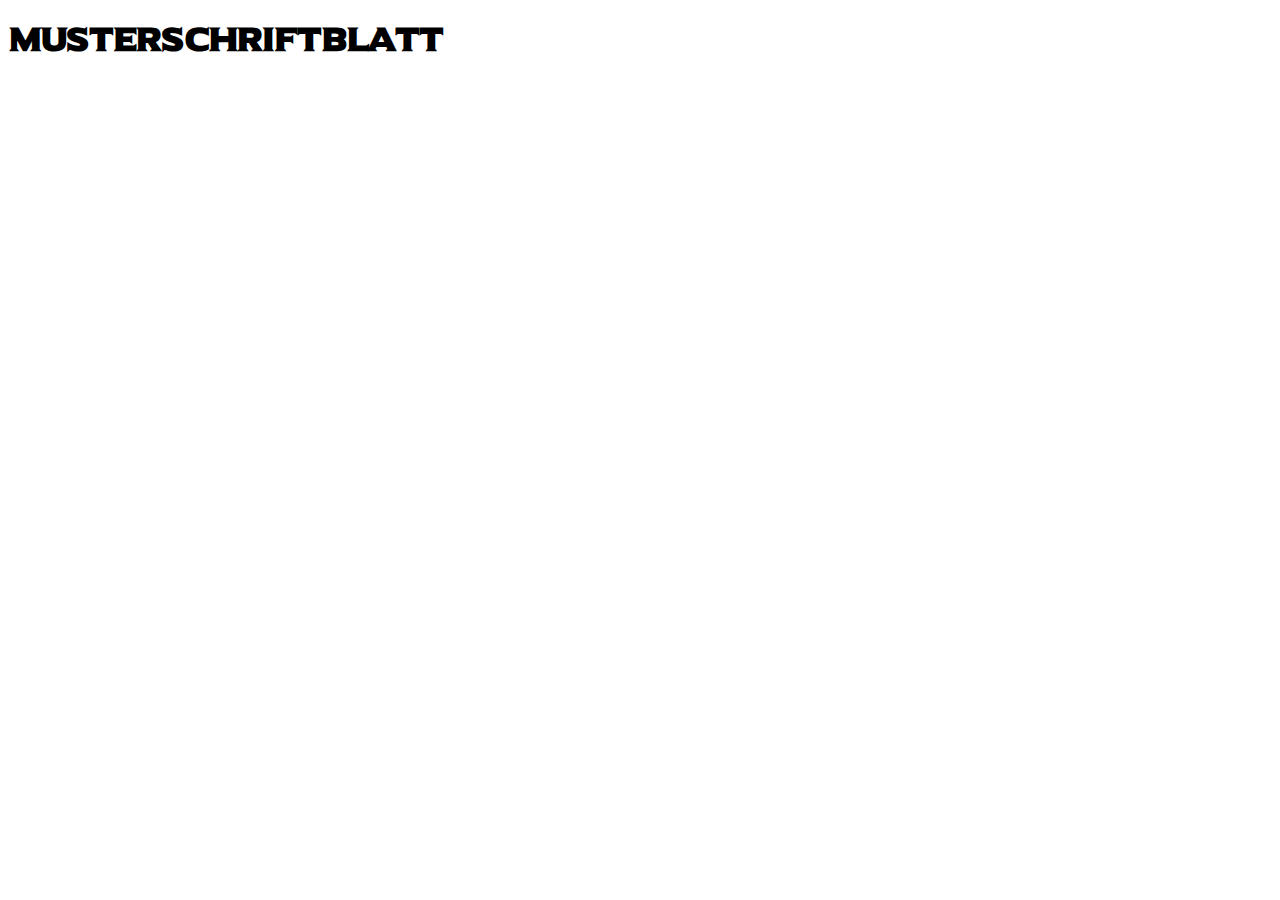
==== Framework/pages/Fonts.html @ 3354e820 "Fonts" ====
<!doctype html>
<html class="no-js" lang="">

<head>
    <meta charset="utf-8">
    <title></title>
    <meta name="description" content="">
    <meta name="viewport" content="width=device-width, initial-scale=1">

    <meta property="og:title" content="">
    <meta property="og:type" content="">
    <meta property="og:url" content="">
    <meta property="og:image" content="">

    <link rel="manifest" href="site.webmanifest">
    <link rel="apple-touch-icon" href="icon.png">
    <!-- Place favicon.ico in the root directory -->


    <link rel="stylesheet" href="css/normalize.css">
    <link rel="stylesheet" href="css/skeleton.css">
    <link rel="stylesheet" href="css/custom.css">
    <link rel="stylesheet" href="../css/Fonts.css">


    <!--<link rel="stylesheet" href="css/main.css">-->


    <meta name="theme-color" content="#fafafa">
</head>

<body>



    <h1>MusterSchriftblatt</h1>






    <script src="js/vendor/modernizr-3.11.2.min.js"></script>
    <script src="js/plugins.js"></script>
    <script src="js/main.js"></script>

    <!-- Google Analytics: change UA-XXXXX-Y to be your site's ID. -->
    <script>
        window.ga = function () { ga.q.push(arguments) }; ga.q = []; ga.l = +new Date;
        ga('create', 'UA-XXXXX-Y', 'auto'); ga('set', 'anonymizeIp', true); ga('set', 'transport', 'beacon'); ga('send', 'pageview')
    </script>
    <script src="https://www.google-analytics.com/analytics.js" async></script>
</body>

</html>
---- Framework/css/Fonts.css ----
@font-face {
    font-family: Ueberschrift;
    src: url(../Fonts/Universal/Universal\ Serif.ttf);
}

h1 {
    font-family: Ueberschrift;
}
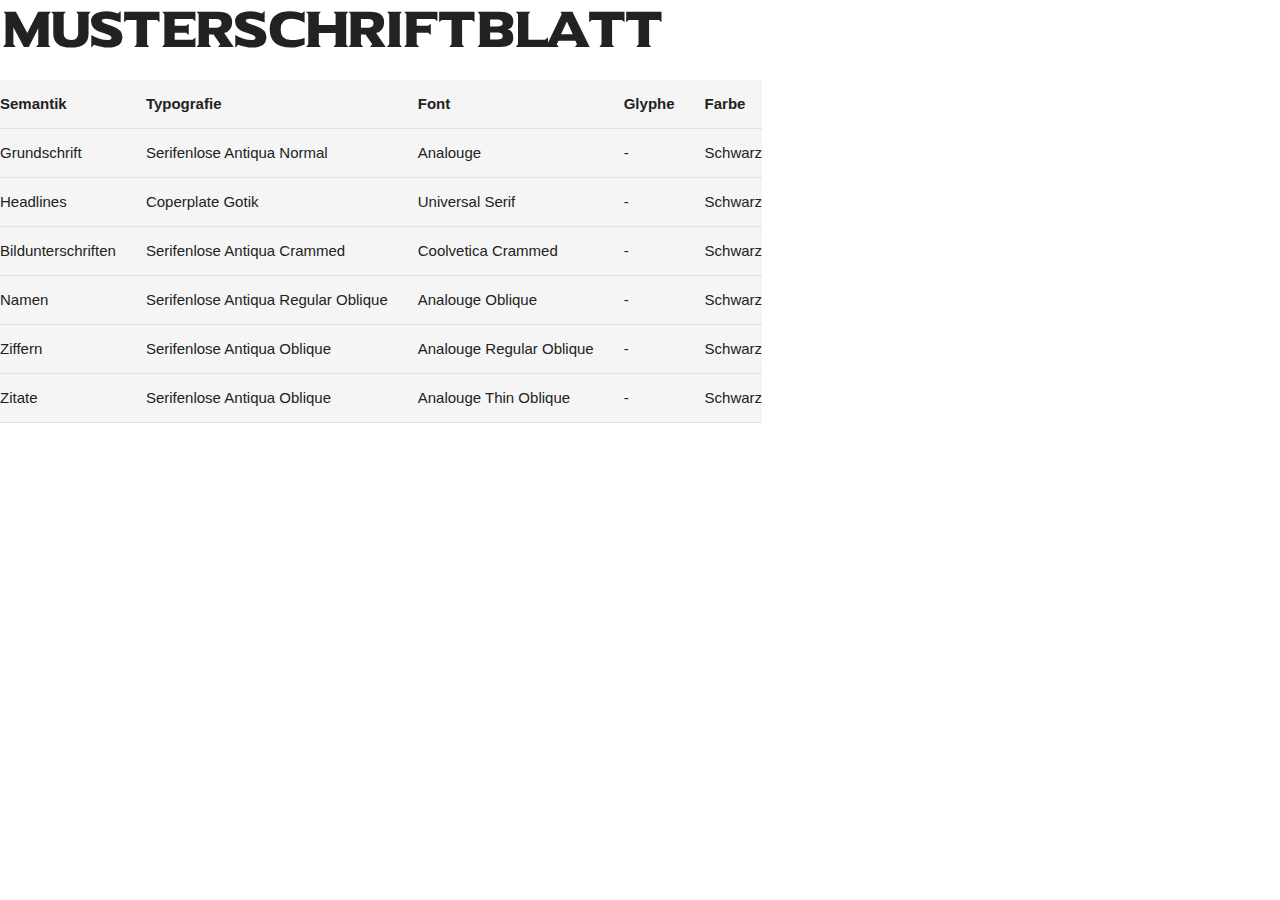
==== commit 3be850f0: "Fonts" ====
--- a/Framework/pages/Fonts.html
+++ b/Framework/pages/Fonts.html
@@ -17,9 +17,9 @@
     <!-- Place favicon.ico in the root directory -->
 
 
-    <link rel="stylesheet" href="css/normalize.css">
-    <link rel="stylesheet" href="css/skeleton.css">
-    <link rel="stylesheet" href="css/custom.css">
+    <link rel="stylesheet" href="../css/normalize.css">
+    <link rel="stylesheet" href="../css/skeleton.css">
+    <link rel="stylesheet" href="../css/custom.css">
     <link rel="stylesheet" href="../css/Fonts.css">
 
 
@@ -35,7 +35,68 @@
 
     <h1>MusterSchriftblatt</h1>
 
+    <table>
 
+        <tr>
+            <th>Semantik</th>
+            <th>Typografie</th>
+            <th>Font</th>
+            <th>Glyphe</th>
+            <th>Farbe</th>
+
+        </tr>
+
+        <tr>
+            <td>Grundschrift</td>
+            <td>Serifenlose Antiqua Normal</td>
+            <td>Analouge</td>
+            <td>-</td>
+            <td>Schwarz</td>
+        </tr>
+
+        <tr>
+            <td>Headlines</td>
+            <td>Coperplate Gotik</td>
+            <td>Universal Serif</td>
+            <td>-</td>
+            <td>Schwarz</td>
+        </tr>
+
+        <tr>
+            <td>Bildunterschriften</td>
+            <td>Serifenlose Antiqua Crammed</td>
+            <td>Coolvetica Crammed</td>
+            <td>-</td>
+            <td>Schwarz</td>
+
+        </tr>
+
+        <tr>
+            <td>Namen</td>
+            <td>Serifenlose Antiqua Regular Oblique</td>
+            <td>Analouge Oblique</td>
+            <td>-</td>
+            <td>Schwarz</td>
+        </tr>
+
+        <tr>
+            <td>Ziffern</td>
+            <td>Serifenlose Antiqua Oblique</td>
+            <td>Analouge Regular Oblique</td>
+            <td>-</td>
+            <td>Schwarz</td>
+        </tr>
+
+        <tr>
+            <td>Zitate</td>
+            <td>Serifenlose Antiqua Oblique</td>
+            <td>Analouge Thin Oblique</td>
+            <td>-</td>
+            <td>Schwarz</td>
+        </tr>
+
+
+    </table>
 
 
 
--- a/Framework/css/skeleton.css
+++ b/Framework/css/skeleton.css
@@ -0,0 +1,625 @@
+/*
+* Skeleton V2.0.4
+* Copyright 2014, Dave Gamache
+* www.getskeleton.com
+* Free to use under the MIT license.
+* http://www.opensource.org/licenses/mit-license.php
+* 12/29/2014
+*/
+
+
+/* Table of contents
+––––––––––––––––––––––––––––––––––––––––––––––––––
+- Grid
+- Base Styles
+- Typography
+- Links
+- Buttons
+- Forms
+- Lists
+- Code
+- Tables
+- Spacing
+- Utilities
+- Clearing
+- Media Queries
+*/
+
+
+/* Grid
+–––––––––––––––––––––––––––––––––––––––––––––––––– */
+.container {
+  position: relative;
+  width: 100%;
+  max-width: 960px;
+  margin: 0 auto;
+  padding: 0 20px;
+  box-sizing: border-box;
+}
+
+.column,
+.columns {
+  width: 100%;
+  float: left;
+  box-sizing: border-box;
+}
+
+/* For devices larger than 400px */
+@media (min-width: 400px) {
+  .container {
+    width: 85%;
+    padding: 0;
+  }
+}
+
+/* For devices larger than 550px */
+@media (min-width: 550px) {
+  .container {
+    width: 80%;
+  }
+
+  .column,
+  .columns {
+    margin-left: 4%;
+  }
+
+  .column:first-child,
+  .columns:first-child {
+    margin-left: 0;
+  }
+
+  .one.column,
+  .one.columns {
+    width: 4.66666666667%;
+  }
+
+  .two.columns {
+    width: 13.3333333333%;
+  }
+
+  .three.columns {
+    width: 22%;
+  }
+
+  .four.columns {
+    width: 30.6666666667%;
+  }
+
+  .five.columns {
+    width: 39.3333333333%;
+  }
+
+  .six.columns {
+    width: 48%;
+  }
+
+  .seven.columns {
+    width: 56.6666666667%;
+  }
+
+  .eight.columns {
+    width: 65.3333333333%;
+  }
+
+  .nine.columns {
+    width: 74.0%;
+  }
+
+  .ten.columns {
+    width: 82.6666666667%;
+  }
+
+  .eleven.columns {
+    width: 91.3333333333%;
+  }
+
+  .twelve.columns {
+    width: 100%;
+    margin-left: 0;
+  }
+
+  .one-third.column {
+    width: 30.6666666667%;
+  }
+
+  .two-thirds.column {
+    width: 65.3333333333%;
+  }
+
+  .one-half.column {
+    width: 48%;
+  }
+
+  /* Offsets */
+  .offset-by-one.column,
+  .offset-by-one.columns {
+    margin-left: 8.66666666667%;
+  }
+
+  .offset-by-two.column,
+  .offset-by-two.columns {
+    margin-left: 17.3333333333%;
+  }
+
+  .offset-by-three.column,
+  .offset-by-three.columns {
+    margin-left: 26%;
+  }
+
+  .offset-by-four.column,
+  .offset-by-four.columns {
+    margin-left: 34.6666666667%;
+  }
+
+  .offset-by-five.column,
+  .offset-by-five.columns {
+    margin-left: 43.3333333333%;
+  }
+
+  .offset-by-six.column,
+  .offset-by-six.columns {
+    margin-left: 52%;
+  }
+
+  .offset-by-seven.column,
+  .offset-by-seven.columns {
+    margin-left: 60.6666666667%;
+  }
+
+  .offset-by-eight.column,
+  .offset-by-eight.columns {
+    margin-left: 69.3333333333%;
+  }
+
+  .offset-by-nine.column,
+  .offset-by-nine.columns {
+    margin-left: 78.0%;
+  }
+
+  .offset-by-ten.column,
+  .offset-by-ten.columns {
+    margin-left: 86.6666666667%;
+  }
+
+  .offset-by-eleven.column,
+  .offset-by-eleven.columns {
+    margin-left: 95.3333333333%;
+  }
+
+  .offset-by-one-third.column,
+  .offset-by-one-third.columns {
+    margin-left: 34.6666666667%;
+  }
+
+  .offset-by-two-thirds.column,
+  .offset-by-two-thirds.columns {
+    margin-left: 69.3333333333%;
+  }
+
+  .offset-by-one-half.column,
+  .offset-by-one-half.columns {
+    margin-left: 52%;
+  }
+
+}
+
+
+/* Base Styles
+–––––––––––––––––––––––––––––––––––––––––––––––––– */
+/* NOTE
+html is set to 62.5% so that all the REM measurements throughout Skeleton
+are based on 10px sizing. So basically 1.5rem = 15px :) */
+html {
+  font-size: 62.5%;
+}
+
+body {
+  font-size: 1.5em;
+  /* currently ems cause chrome bug misinterpreting rems on body element */
+  line-height: 1.6;
+  font-weight: 400;
+  font-family: "Raleway", "HelveticaNeue", "Helvetica Neue", Helvetica, Arial, sans-serif;
+  color: #222;
+}
+
+
+/* Typography
+–––––––––––––––––––––––––––––––––––––––––––––––––– */
+h1,
+h2,
+h3,
+h4,
+h5,
+h6 {
+  margin-top: 0;
+  margin-bottom: 2rem;
+  font-weight: 300;
+}
+
+h1 {
+  font-size: 4.0rem;
+  line-height: 1.2;
+  letter-spacing: -.1rem;
+}
+
+h2 {
+  font-size: 3.6rem;
+  line-height: 1.25;
+  letter-spacing: -.1rem;
+}
+
+h3 {
+  font-size: 3.0rem;
+  line-height: 1.3;
+  letter-spacing: -.1rem;
+}
+
+h4 {
+  font-size: 2.4rem;
+  line-height: 1.35;
+  letter-spacing: -.08rem;
+}
+
+h5 {
+  font-size: 1.8rem;
+  line-height: 1.5;
+  letter-spacing: -.05rem;
+}
+
+h6 {
+  font-size: 1.5rem;
+  line-height: 1.6;
+  letter-spacing: 0;
+}
+
+/* Larger than phablet */
+@media (min-width: 550px) {
+  h1 {
+    font-size: 5.0rem;
+  }
+
+  h2 {
+    font-size: 4.2rem;
+  }
+
+  h3 {
+    font-size: 3.6rem;
+  }
+
+  h4 {
+    font-size: 3.0rem;
+  }
+
+  h5 {
+    font-size: 2.4rem;
+  }
+
+  h6 {
+    font-size: 1.5rem;
+  }
+}
+
+p {
+  margin-top: 0;
+}
+
+
+/* Links
+–––––––––––––––––––––––––––––––––––––––––––––––––– */
+a {
+  color: #1EAEDB;
+}
+
+a:hover {
+  color: #0FA0CE;
+}
+
+
+/* Buttons
+–––––––––––––––––––––––––––––––––––––––––––––––––– */
+.button,
+button,
+input[type="submit"],
+input[type="reset"],
+input[type="button"] {
+  display: inline-block;
+  height: 38px;
+  padding: 0 30px;
+  color: #555;
+  text-align: center;
+  font-size: 11px;
+  font-weight: 600;
+  line-height: 38px;
+  letter-spacing: .1rem;
+  text-transform: uppercase;
+  text-decoration: none;
+  white-space: nowrap;
+  background-color: transparent;
+  border-radius: 4px;
+  border: 1px solid #bbb;
+  cursor: pointer;
+  box-sizing: border-box;
+}
+
+.button:hover,
+button:hover,
+input[type="submit"]:hover,
+input[type="reset"]:hover,
+input[type="button"]:hover,
+.button:focus,
+button:focus,
+input[type="submit"]:focus,
+input[type="reset"]:focus,
+input[type="button"]:focus {
+  color: #333;
+  border-color: #888;
+  outline: 0;
+}
+
+.button.button-primary,
+button.button-primary,
+input[type="submit"].button-primary,
+input[type="reset"].button-primary,
+input[type="button"].button-primary {
+  color: #FFF;
+  background-color: #33C3F0;
+  border-color: #33C3F0;
+}
+
+.button.button-primary:hover,
+button.button-primary:hover,
+input[type="submit"].button-primary:hover,
+input[type="reset"].button-primary:hover,
+input[type="button"].button-primary:hover,
+.button.button-primary:focus,
+button.button-primary:focus,
+input[type="submit"].button-primary:focus,
+input[type="reset"].button-primary:focus,
+input[type="button"].button-primary:focus {
+  color: #FFF;
+  background-color: #1EAEDB;
+  border-color: #1EAEDB;
+}
+
+
+/* Forms
+–––––––––––––––––––––––––––––––––––––––––––––––––– */
+input[type="email"],
+input[type="number"],
+input[type="search"],
+input[type="text"],
+input[type="tel"],
+input[type="url"],
+input[type="password"],
+textarea,
+select {
+  height: 38px;
+  padding: 6px 10px;
+  /* The 6px vertically centers text on FF, ignored by Webkit */
+  background-color: #fff;
+  border: 1px solid #D1D1D1;
+  border-radius: 4px;
+  box-shadow: none;
+  box-sizing: border-box;
+}
+
+/* Removes awkward default styles on some inputs for iOS */
+input[type="email"],
+input[type="number"],
+input[type="search"],
+input[type="text"],
+input[type="tel"],
+input[type="url"],
+input[type="password"],
+textarea {
+  -webkit-appearance: none;
+  -moz-appearance: none;
+  appearance: none;
+}
+
+textarea {
+  min-height: 65px;
+  padding-top: 6px;
+  padding-bottom: 6px;
+}
+
+input[type="email"]:focus,
+input[type="number"]:focus,
+input[type="search"]:focus,
+input[type="text"]:focus,
+input[type="tel"]:focus,
+input[type="url"]:focus,
+input[type="password"]:focus,
+textarea:focus,
+select:focus {
+  border: 1px solid #33C3F0;
+  outline: 0;
+}
+
+label,
+legend {
+  display: block;
+  margin-bottom: .5rem;
+  font-weight: 600;
+}
+
+fieldset {
+  padding: 0;
+  border-width: 0;
+}
+
+input[type="checkbox"],
+input[type="radio"] {
+  display: inline;
+}
+
+label>.label-body {
+  display: inline-block;
+  margin-left: .5rem;
+  font-weight: normal;
+}
+
+
+/* Lists
+–––––––––––––––––––––––––––––––––––––––––––––––––– */
+ul {
+  list-style: circle inside;
+}
+
+ol {
+  list-style: decimal inside;
+}
+
+ol,
+ul {
+  padding-left: 0;
+  margin-top: 0;
+}
+
+ul ul,
+ul ol,
+ol ol,
+ol ul {
+  margin: 1.5rem 0 1.5rem 3rem;
+  font-size: 90%;
+}
+
+li {
+  margin-bottom: 1rem;
+}
+
+
+/* Code
+–––––––––––––––––––––––––––––––––––––––––––––––––– */
+code {
+  padding: .2rem .5rem;
+  margin: 0 .2rem;
+  font-size: 90%;
+  white-space: nowrap;
+  background: #F1F1F1;
+  border: 1px solid #E1E1E1;
+  border-radius: 4px;
+}
+
+pre>code {
+  display: block;
+  padding: 1rem 1.5rem;
+  white-space: pre;
+}
+
+
+/* Tables
+–––––––––––––––––––––––––––––––––––––––––––––––––– */
+th,
+td {
+  padding: 12px 15px;
+  text-align: left;
+  border-bottom: 1px solid #E1E1E1;
+}
+
+th:first-child,
+td:first-child {
+  padding-left: 0;
+}
+
+th:last-child,
+td:last-child {
+  padding-right: 0;
+}
+
+
+/* Spacing
+–––––––––––––––––––––––––––––––––––––––––––––––––– */
+button,
+.button {
+  margin-bottom: 1rem;
+}
+
+input,
+textarea,
+select,
+fieldset {
+  margin-bottom: 1.5rem;
+}
+
+pre,
+blockquote,
+dl,
+figure,
+table,
+p,
+ul,
+ol,
+form {
+  margin-bottom: 2.5rem;
+}
+
+
+/* Utilities
+–––––––––––––––––––––––––––––––––––––––––––––––––– */
+.u-full-width {
+  width: 100%;
+  box-sizing: border-box;
+}
+
+.u-max-full-width {
+  max-width: 100%;
+  box-sizing: border-box;
+}
+
+.u-pull-right {
+  float: right;
+}
+
+.u-pull-left {
+  float: left;
+}
+
+
+/* Misc
+–––––––––––––––––––––––––––––––––––––––––––––––––– */
+hr {
+  margin-top: 3rem;
+  margin-bottom: 3.5rem;
+  border-width: 0;
+  border-top: 1px solid #E1E1E1;
+}
+
+
+/* Clearing
+–––––––––––––––––––––––––––––––––––––––––––––––––– */
+
+/* Self Clearing Goodness */
+.container:after,
+.row:after,
+.u-cf {
+  content: "";
+  display: table;
+  clear: both;
+}
+
+
+/* Media Queries
+–––––––––––––––––––––––––––––––––––––––––––––––––– */
+/*
+Note: The best way to structure the use of media queries is to create the queries
+near the relevant code. For example, if you wanted to change the styles for buttons
+on small devices, paste the mobile query code up in the buttons section and style it
+there.
+*/
+
+
+/* Larger than mobile */
+@media (min-width: 400px) {}
+
+/* Larger than phablet (also point when grid becomes active) */
+@media (min-width: 550px) {}
+
+/* Larger than tablet */
+@media (min-width: 750px) {}
+
+/* Larger than desktop */
+@media (min-width: 1000px) {}
+
+/* Larger than Desktop HD */
+@media (min-width: 1200px) {}--- a/Framework/css/custom.css
+++ b/Framework/css/custom.css
@@ -0,0 +1,161 @@
+@media (min-width: 400px) {
+
+    /*---------------root--------------*/
+    html {}
+
+    body {}
+
+
+    /*---------------headlines--------------*/
+
+    h1 {}
+
+    h2 {}
+
+    h3 {}
+
+    h4 {}
+
+    h5 {}
+
+    h6 {}
+
+    /*---------------paragraph----------------*/
+
+    p {}
+
+    /*-----------------table-----------------------------*/
+
+    table {
+        box-sizing: border-box;
+        background-color: whitesmoke;
+
+    }
+
+    tr {}
+
+    th {}
+
+    /*--------------list---------------*/
+
+    ul {}
+
+    li {}
+
+    /*--------------footer/header--------------*/
+
+    footer {}
+
+    header {}
+
+    /*--------------semantics------------------*/
+
+    main {}
+
+    nav {}
+
+    article {}
+
+
+    aside {}
+
+    details {}
+
+    figcaption {}
+
+    figure {}
+
+
+
+    mark {}
+
+
+    section {}
+
+    summary {}
+
+    time {}
+
+
+
+
+
+}
+
+@media (min-width: 1200px) {
+
+    /*---------------root--------------*/
+    html {}
+
+    body {}
+
+
+    /*---------------headlines--------------*/
+
+    h1 {}
+
+    h2 {}
+
+    h3 {}
+
+    h4 {}
+
+    h5 {}
+
+    h6 {}
+
+    /*---------------paragraph----------------*/
+
+    p {}
+
+    /*-----------------table-----------------------------*/
+
+    table {}
+
+    tr {}
+
+    th {}
+
+    /*--------------list---------------*/
+
+    ul {}
+
+    li {}
+
+    /*--------------footer/header--------------*/
+
+    footer {}
+
+    header {}
+
+    /*--------------semantics------------------*/
+
+    main {}
+
+    nav {}
+
+    article {}
+
+
+    aside {}
+
+    details {}
+
+    figcaption {}
+
+    figure {}
+
+
+
+    mark {}
+
+
+    section {}
+
+    summary {}
+
+    time {}
+
+
+
+}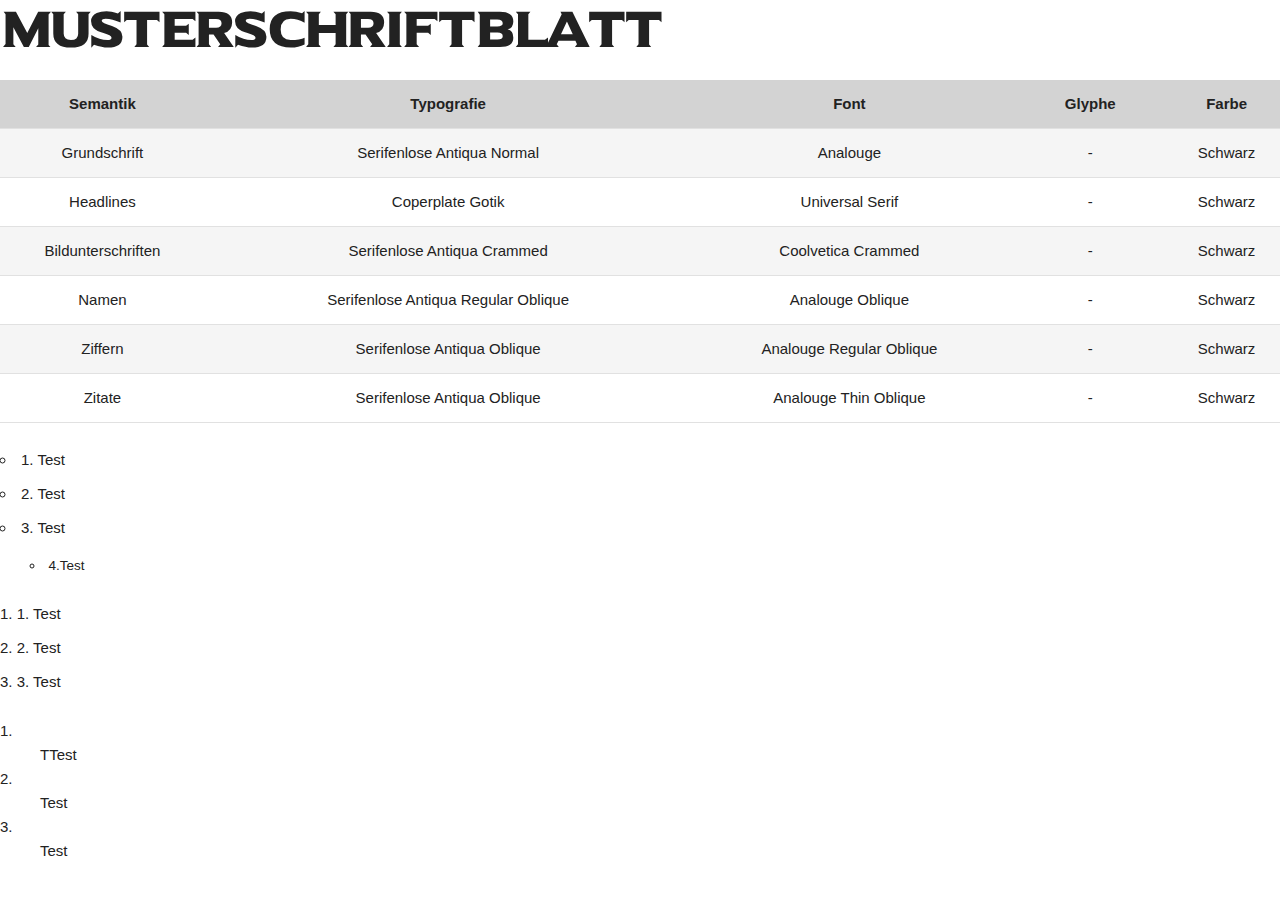
==== commit 6b2f1d08: "Fonts" ====
--- a/Framework/pages/Fonts.html
+++ b/Framework/pages/Fonts.html
@@ -99,6 +99,35 @@
     </table>
 
 
+    <list>
+
+        <ul>
+            <li>1. Test</li>
+            <li>2. Test</li>
+            <li>3. Test</li>
+            <ul>
+                <li>4.Test</li>
+            </ul>
+        </ul>
+
+        <ol>
+            <li>1. Test</li>
+            <li>2. Test</li>
+            <li>3. Test</li>
+        </ol>
+
+        <dl>
+            <dt>1.</dt>
+            <dd>TTest</dd>
+            <dt>2.</dt>
+            <dd>Test</dd>
+            <dt>3.</dt>
+            <dd>Test</dd>
+        </dl>
+
+    </list>
+
+
 
 
     <script src="js/vendor/modernizr-3.11.2.min.js"></script>
--- a/Framework/css/custom.css
+++ b/Framework/css/custom.css
@@ -1,3 +1,16 @@
+/*Farben deklarienen*/
+:root {
+    --white: #FFF;
+    --black: #000;
+
+    --primary: #00FFFF;
+    --secondary: #FF0080;
+    --c3: #57ADE6;
+    --c4: #C957E6;
+    --c5: #6B64CC;
+}
+
+
 @media (min-width: 400px) {
 
     /*---------------root--------------*/
@@ -28,17 +41,52 @@
 
     table {
         box-sizing: border-box;
+        width: 100%;
+        height: auto;
+
+    }
+
+    tr {}
+
+    tr:nth-child(even) {
         background-color: whitesmoke;
-
-    }
-
-    tr {}
-
-    th {}
+    }
+
+    th {
+        text-align: center;
+        background-color: lightgray;
+    }
+
+    td {
+        text-align: center;
+    }
+
+
 
     /*--------------list---------------*/
 
-    ul {}
+    ul {
+        list-style: circle inside;
+    }
+
+    ol {
+        list-style: decimal inside;
+    }
+
+    ul,
+    ol {
+        padding-left: 0;
+        margin-top: 0;
+    }
+
+    ul ul,
+    ul ol,
+    ol ol,
+    ol ul {
+        margin: 1.5rem 0 1.5rem 3rem;
+        font-size: 90%;
+        list-style-type: circle;
+    }
 
     li {}
 
@@ -76,10 +124,14 @@
 
     time {}
 
-
-
-
-
+    <<<<<<< HEAD section {}
+
+    summary {}
+
+    time {}
+
+    /*------------etc--------------*/
+    =======>>>>>>>f7996b3ed0b7ee58cd5cbf242c120e4f927444ef
 }
 
 @media (min-width: 1200px) {
@@ -158,4 +210,16 @@
 
 
 
-}+    <<<<<<< HEAD summary {}
+
+    time {}
+
+    /*---------etc---------*/
+
+    .logo {}
+}
+
+=======
+}
+
+>>>>>>>f7996b3ed0b7ee58cd5cbf242c120e4f927444ef--- a/Framework/css/Fonts.css
+++ b/Framework/css/Fonts.css
@@ -3,6 +3,15 @@
     src: url(../Fonts/Universal/Universal\ Serif.ttf);
 }
 
+@font-face {
+    font-family: Grundschrift;
+    src: url(../Fonts/analogue/TrueType/AnalogueRed-55Regular.ttf);
+}
+
 h1 {
     font-family: Ueberschrift;
+}
+
+p {
+    font-family: Grundschrift;
 }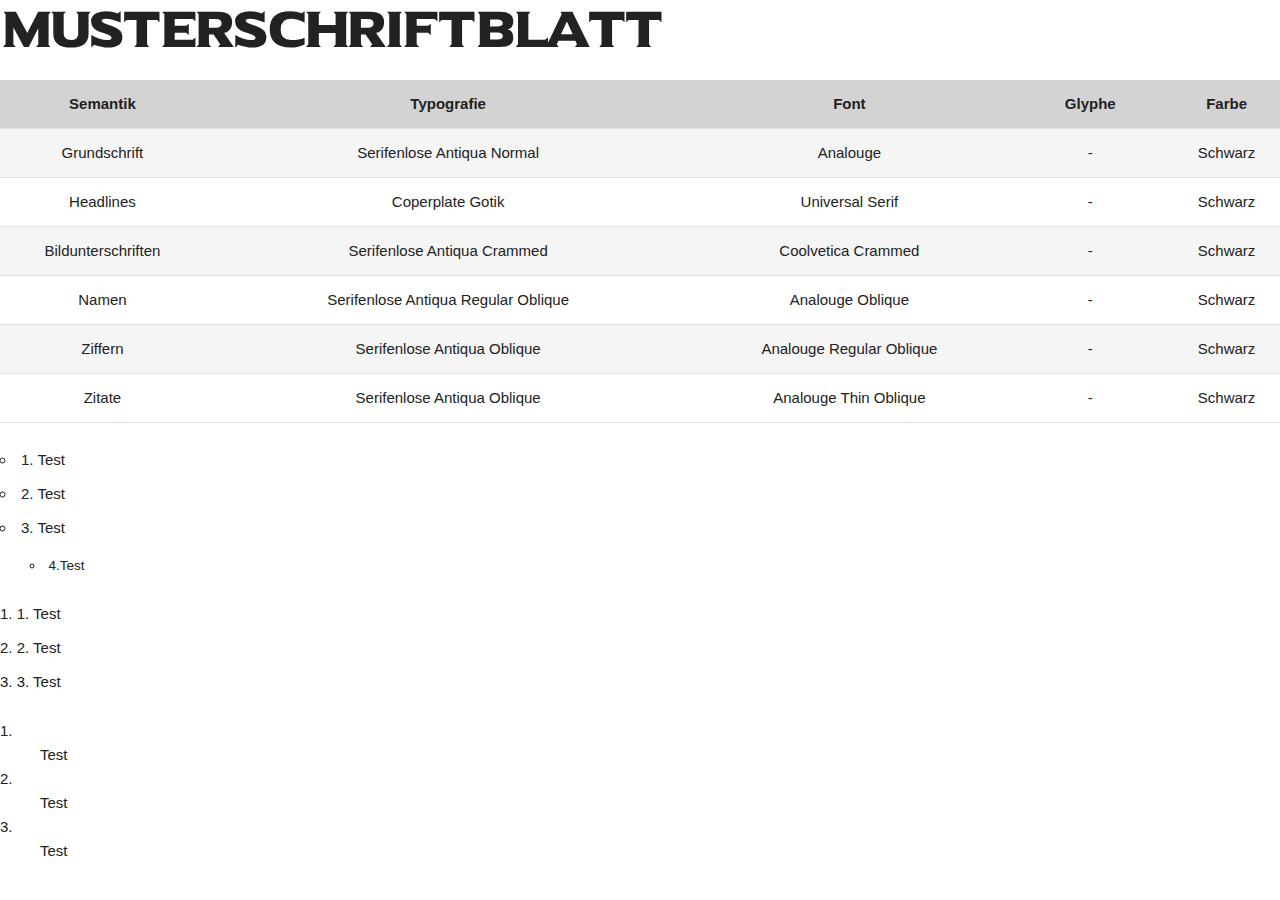
==== commit 5d62fc63: "Fonts" ====
--- a/Framework/pages/Fonts.html
+++ b/Framework/pages/Fonts.html
@@ -118,7 +118,7 @@
 
         <dl>
             <dt>1.</dt>
-            <dd>TTest</dd>
+            <dd>Test</dd>
             <dt>2.</dt>
             <dd>Test</dd>
             <dt>3.</dt>
--- a/Framework/css/custom.css
+++ b/Framework/css/custom.css
@@ -124,14 +124,14 @@
 
     time {}
 
-    <<<<<<< HEAD section {}
+    HEAD section {}
 
     summary {}
 
     time {}
 
     /*------------etc--------------*/
-    =======>>>>>>>f7996b3ed0b7ee58cd5cbf242c120e4f927444ef
+
 }
 
 @media (min-width: 1200px) {
@@ -210,16 +210,11 @@
 
 
 
-    <<<<<<< HEAD summary {}
+    HEAD summary {}
 
     time {}
 
     /*---------etc---------*/
 
     .logo {}
-}
-
-=======
-}
-
->>>>>>>f7996b3ed0b7ee58cd5cbf242c120e4f927444ef+}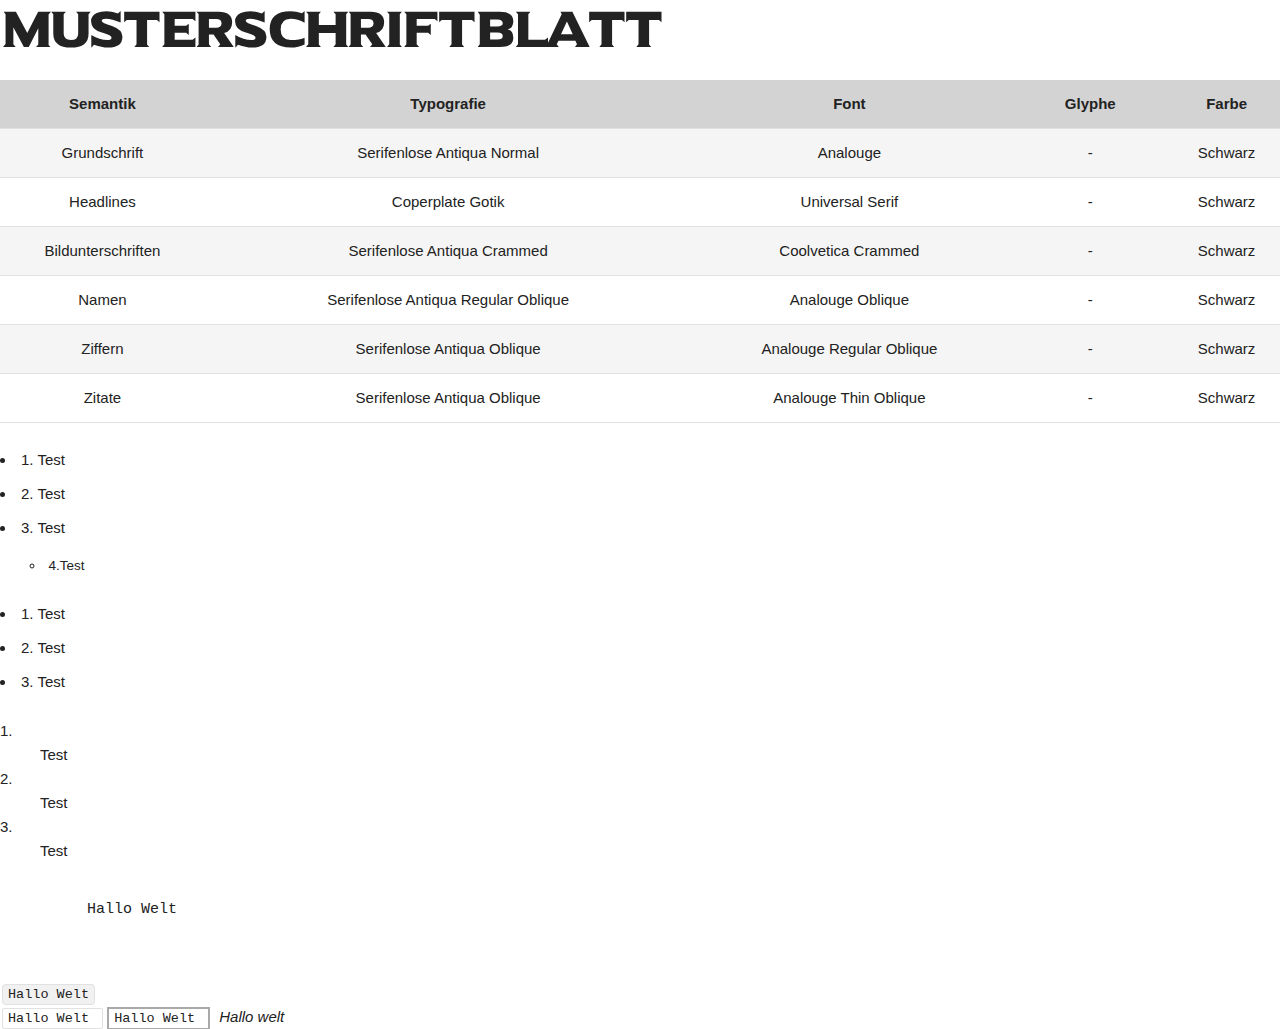
==== commit 7d82fe10: "Fonts" ====
--- a/Framework/pages/Fonts.html
+++ b/Framework/pages/Fonts.html
@@ -128,6 +128,27 @@
     </list>
 
 
+    <pre>
+        Hallo Welt
+    </pre>
+
+    <code>
+        Hallo Welt
+    </code>
+    <br>
+    <samp>
+        Hallo Welt
+    </samp>
+
+    <kbd>
+        Hallo Welt
+    </kbd>
+
+    <var>
+        Hallo welt
+    </var>
+
+
 
 
     <script src="js/vendor/modernizr-3.11.2.min.js"></script>
--- a/Framework/css/custom.css
+++ b/Framework/css/custom.css
@@ -10,6 +10,183 @@
     --c5: #6B64CC;
 }
 
+/* Grid
+    –––––––––––––––––––––––––––––––––––––––––––––––––– */
+.container {
+    position: relative;
+    width: 100%;
+    max-width: 960px;
+    margin: 0 auto;
+    padding: 0 20px;
+    box-sizing: border-box;
+}
+
+.column,
+.columns {
+    width: 100%;
+    float: left;
+    box-sizing: border-box;
+}
+
+/* For devices larger than 400px */
+@media (min-width: 400px) {
+    .container {
+        width: 85%;
+        padding: 0;
+    }
+}
+
+/* For devices larger than 550px */
+@media (min-width: 550px) {
+    .container {
+        width: 80%;
+    }
+
+    .column,
+    .columns {
+        margin-left: 4%;
+    }
+
+    .column:first-child,
+    .columns:first-child {
+        margin-left: 0;
+    }
+
+    .one.column,
+    .one.columns {
+        width: 4.66666666667%;
+    }
+
+    .two.columns {
+        width: 13.3333333333%;
+    }
+
+    .three.columns {
+        width: 22%;
+    }
+
+    .four.columns {
+        width: 30.6666666667%;
+    }
+
+    .five.columns {
+        width: 39.3333333333%;
+    }
+
+    .six.columns {
+        width: 48%;
+    }
+
+    .seven.columns {
+        width: 56.6666666667%;
+    }
+
+    .eight.columns {
+        width: 65.3333333333%;
+    }
+
+    .nine.columns {
+        width: 74.0%;
+    }
+
+    .ten.columns {
+        width: 82.6666666667%;
+    }
+
+    .eleven.columns {
+        width: 91.3333333333%;
+    }
+
+    .twelve.columns {
+        width: 100%;
+        margin-left: 0;
+    }
+
+    .one-third.column {
+        width: 30.6666666667%;
+    }
+
+    .two-thirds.column {
+        width: 65.3333333333%;
+    }
+
+    .one-half.column {
+        width: 48%;
+    }
+
+    /* Offsets */
+    .offset-by-one.column,
+    .offset-by-one.columns {
+        margin-left: 8.66666666667%;
+    }
+
+    .offset-by-two.column,
+    .offset-by-two.columns {
+        margin-left: 17.3333333333%;
+    }
+
+    .offset-by-three.column,
+    .offset-by-three.columns {
+        margin-left: 26%;
+    }
+
+    .offset-by-four.column,
+    .offset-by-four.columns {
+        margin-left: 34.6666666667%;
+    }
+
+    .offset-by-five.column,
+    .offset-by-five.columns {
+        margin-left: 43.3333333333%;
+    }
+
+    .offset-by-six.column,
+    .offset-by-six.columns {
+        margin-left: 52%;
+    }
+
+    .offset-by-seven.column,
+    .offset-by-seven.columns {
+        margin-left: 60.6666666667%;
+    }
+
+    .offset-by-eight.column,
+    .offset-by-eight.columns {
+        margin-left: 69.3333333333%;
+    }
+
+    .offset-by-nine.column,
+    .offset-by-nine.columns {
+        margin-left: 78.0%;
+    }
+
+    .offset-by-ten.column,
+    .offset-by-ten.columns {
+        margin-left: 86.6666666667%;
+    }
+
+    .offset-by-eleven.column,
+    .offset-by-eleven.columns {
+        margin-left: 95.3333333333%;
+    }
+
+    .offset-by-one-third.column,
+    .offset-by-one-third.columns {
+        margin-left: 34.6666666667%;
+    }
+
+    .offset-by-two-thirds.column,
+    .offset-by-two-thirds.columns {
+        margin-left: 69.3333333333%;
+    }
+
+    .offset-by-one-half.column,
+    .offset-by-one-half.columns {
+        margin-left: 52%;
+    }
+
+}
+
 
 @media (min-width: 400px) {
 
@@ -37,7 +214,7 @@
 
     p {}
 
-    /*-----------------table-----------------------------*/
+    /*-----------------Tables-----------------------------*/
 
     table {
         box-sizing: border-box;
@@ -52,6 +229,23 @@
         background-color: whitesmoke;
     }
 
+    th,
+    td {
+        padding: 12px 15px;
+        text-align: left;
+        border-bottom: 1px solid #E1E1E1;
+    }
+
+    th:first-child,
+    td:first-child {
+        padding-left: 0;
+    }
+
+    th:last-child,
+    td:last-child {
+        padding-right: 0;
+    }
+
     th {
         text-align: center;
         background-color: lightgray;
@@ -63,14 +257,14 @@
 
 
 
-    /*--------------list---------------*/
+    /*--------------Lists---------------*/
 
     ul {
-        list-style: circle inside;
+        list-style: disc inside;
     }
 
     ol {
-        list-style: decimal inside;
+        list-style: disc inside;
     }
 
     ul,
@@ -90,6 +284,62 @@
 
     li {}
 
+
+
+    /* Code
+    –––––––––––––––––––––––––––––––––––––––––––––––––– */
+
+    pre {
+        display: block;
+        padding: 1rem 1.5rem;
+        white-space: pre;
+    }
+
+    code {
+        padding: .2rem .5rem;
+        margin: 0 .2rem;
+        font-size: 90%;
+        white-space: nowrap;
+        background: #F1F1F1;
+        border: 1px solid #E1E1E1;
+        border-radius: 4px;
+    }
+
+    samp {
+        padding: .2rem .5rem;
+        margin: 0 .2rem;
+        font-size: 90%;
+        white-space: nowrap;
+        background: none;
+        border: 1px solid #E1E1E1;
+        border-radius: 2px;
+    }
+
+    kbd {
+        padding: .2rem .5rem;
+        margin: 0 .2rem;
+        font-size: 90%;
+        white-space: nowrap;
+        background: none;
+        border: 2px solid #A9A9A9;
+        border-radius: 0px;
+    }
+
+    var {
+        padding: .2rem .5rem;
+        margin: 0 .2rem;
+        font-size: 100%;
+        white-space: nowrap;
+        background: none;
+        border: none;
+        border-radius: 0px;
+    }
+
+
+
+
+
+
     /*--------------footer/header--------------*/
 
     footer {}
